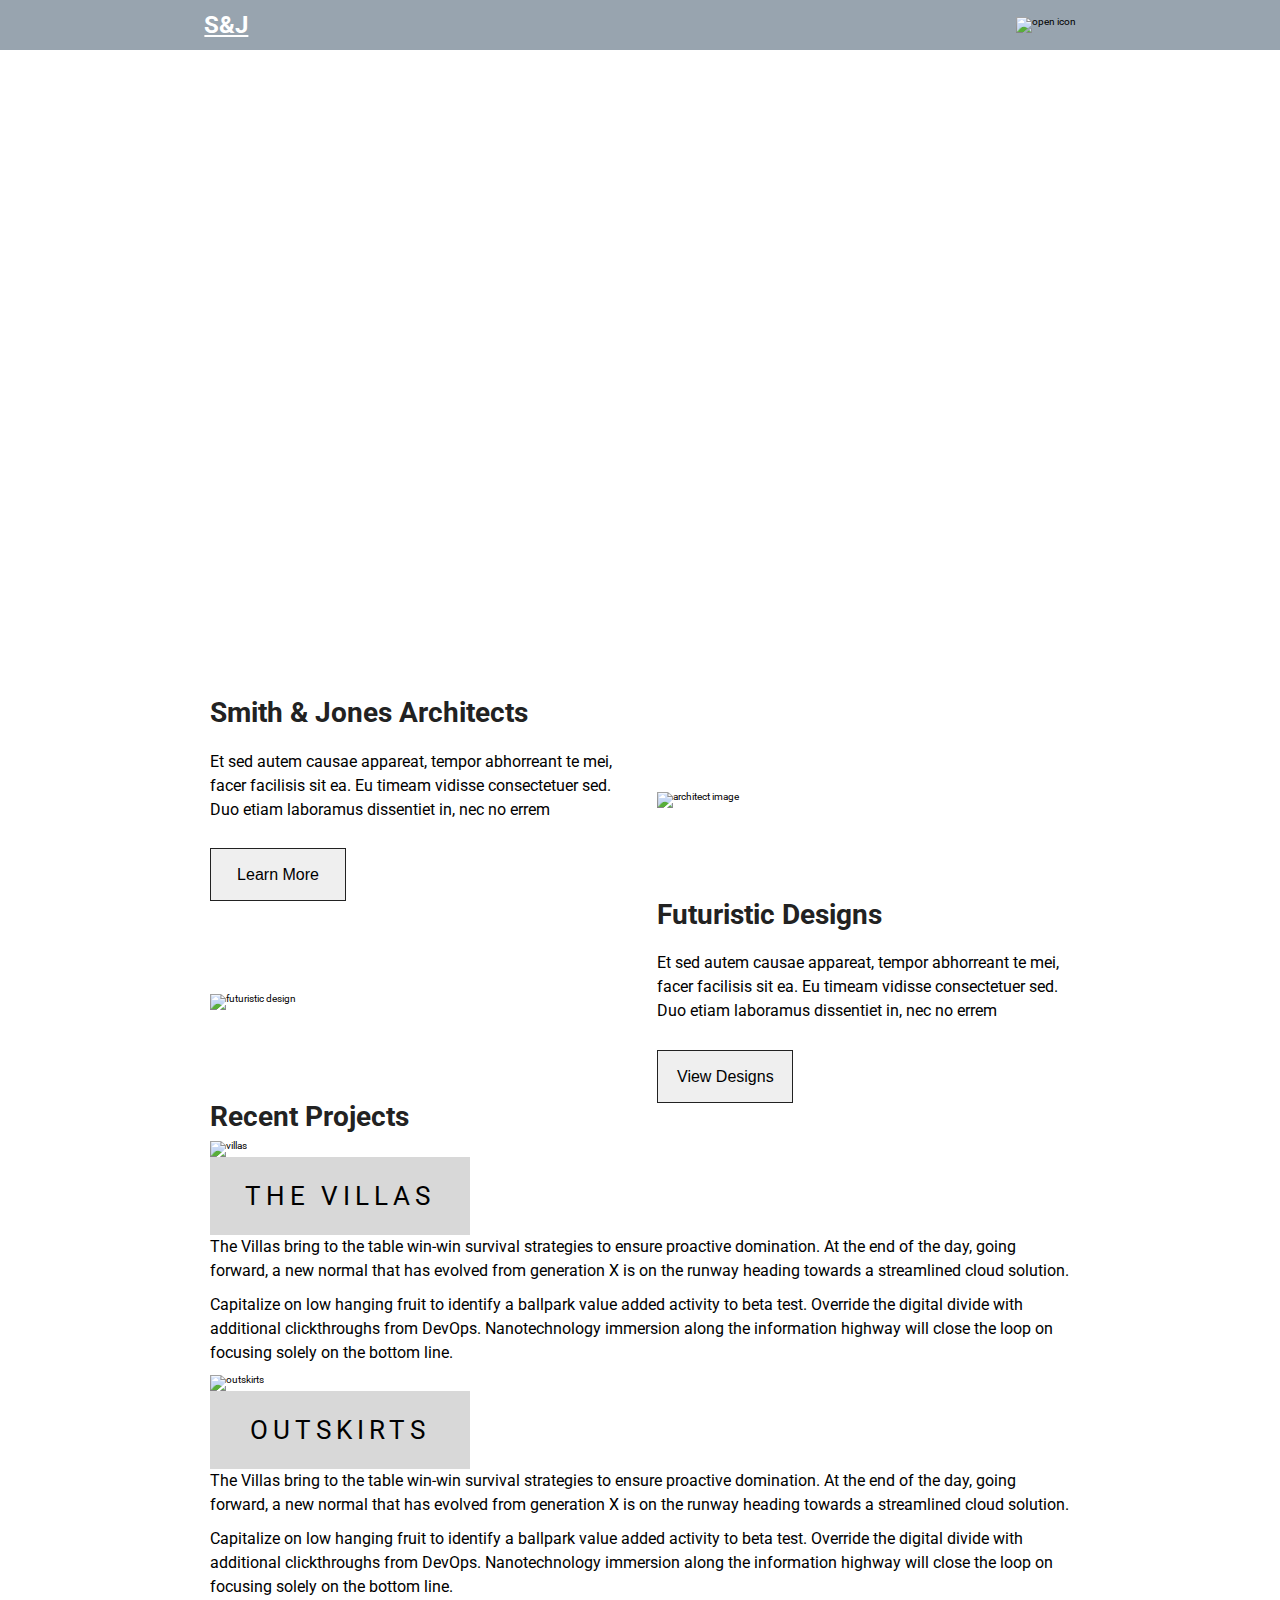
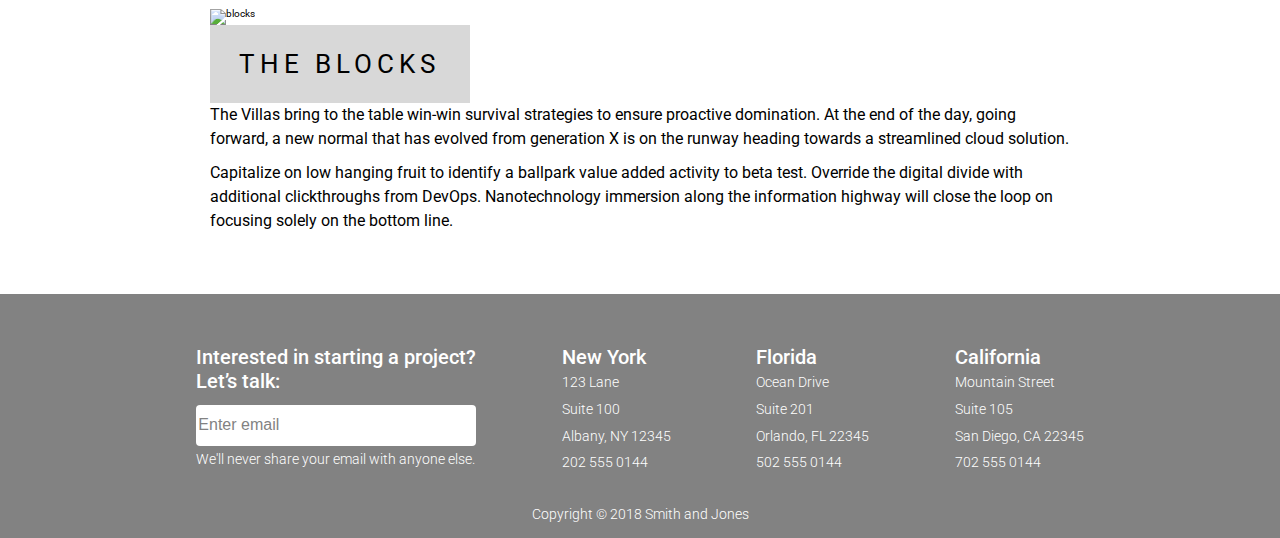
==== index.html @ 445ae577 "update padding of main sections & footer" ====
<!DOCTYPE html>
<html lang="en">
  <head>
    <meta charset="utf-8">
    <meta name="viewport" content="width=device-width, initial-scale=1.0">
    <title>Home</title>
    <link href="https://fonts.googleapis.com/css?family=Roboto:300,400,500,700" rel="stylesheet">
    <link rel="stylesheet" href="css/index.css">
    <!--[if IE]>
    <script src="http://html5shiv.googlecode.com/svn/trunk/html5.js"></script>
    <![endif]-->
  </head>

  <body>
    <div class="container">
      <!-- Menu Content -->
      <nav class="nav-collapsed">
        <div class="nav-inner container">
          <a class="nav-item logo" href="">S&J</a>
          <div>
            <img src="img/nav-hamburger.png" alt="open icon" />
          </div>
        </div>
      </nav>

      <nav class="nav-expanded">
        <img class="icon-close" src="img/nav-hamburger-close.png" alt="close icon" />
        <a class="nav-item" href="">Home</a>
        <a class="nav-item" href="">Services</a>
        <a class="nav-item" href="">Contact</a>
      </nav>
      <!-- Home Page Content: -->
      <header class="header">
        <div class="header-wrapper">
          <h1>Integrity,</h1>
          <h1>Excellence,</h1>
          <h1>Progress.</h1>
        </div>
      </header>
      <main class="main-content">
        <section class="content-wrapper img-right">
          <div class="architect-wrapper">
            <h2>Smith & Jones Architects</h2>

            <p>
              Et sed autem causae appareat, tempor abhorreant te mei,
              facer facilisis sit ea. Eu timeam vidisse
              consectetuer sed. Duo etiam laboramus dissentiet in, nec no errem
            </p>

            <button>Learn More</button>
          </div>
          <img src="img/home/home-img-1.png" alt="architect image" />
        </section>

        <section class="content-wrapper img-left">
          <div class="futuristic-wrapper">
            <h2>Futuristic Designs</h2>

            <p>
              Et sed autem causae appareat, tempor abhorreant te mei,
              facer facilisis sit ea. Eu timeam vidisse
              consectetuer sed. Duo etiam laboramus dissentiet in, nec no errem
            </p>

            <button>View Designs</button>
          </div>
          <img src="img/home/home-img-2.png" alt="futuristic design" />
        </section>

        <section class="projects-wrapper">
          <h2>Recent Projects</h2>

          <div class="villa-wrapper">
            <img src="img/home/home-villas-img.png" alt="villas" />
            <div class="project-title">THE VILLAS</div>
          </div>
          <p>
            The Villas bring to the table win-win survival strategies
            to ensure proactive domination. At the end of the day, going forward,
            a new normal that has evolved from generation X is on
            the runway heading towards a streamlined cloud solution.
          </p>
          <p>
            Capitalize on low hanging fruit to identify
            a ballpark value added activity to beta test.
            Override the digital divide with additional
            clickthroughs from DevOps. Nanotechnology immersion along
            the information highway will close the loop on
            focusing solely on the bottom line.
          </p>
        </section>

        <section class="projects-wrapper">
          <div class="outskirts-wrapper">
            <img src="img/home/home-outskirts-img.png" alt="outskirts" />
            <div class="project-title">OUTSKIRTS</div>
          </div>
          <p>
            The Villas bring to the table win-win survival strategies
            to ensure proactive domination. At the end of the day, going forward,
            a new normal that has evolved from generation X is on
            the runway heading towards a streamlined cloud solution.
          </p>
          <p>
            Capitalize on low hanging fruit to identify
            a ballpark value added activity to beta test.
            Override the digital divide with additional
            clickthroughs from DevOps. Nanotechnology immersion along
            the information highway will close the loop on
            focusing solely on the bottom line.
          </p>
        </section>

        <section class="projects-wrapper">
          <div class="blocks-wrapper">
            <img src="img/home/home-the-blocks-img.png" alt="blocks" />
            <div class="project-title">THE BLOCKS</div>
          </div>
          <p>
            The Villas bring to the table win-win survival strategies
            to ensure proactive domination. At the end of the day, going forward,
            a new normal that has evolved from generation X is on
            the runway heading towards a streamlined cloud solution.
          </p>
          <p>
            Capitalize on low hanging fruit to identify
            a ballpark value added activity to beta test.
            Override the digital divide with additional
            clickthroughs from DevOps. Nanotechnology immersion along
            the information highway will close the loop on
            focusing solely on the bottom line.
          </p>
        </section>
      </main>
    </div>

    <footer class="footer">
      <div class="footer-wrapper">
        <div>
          <h2>Interested in starting a project?</h2>
          <h2 class="margin-btm-4">Let’s talk:</h2>

          <input class="email-submit" type="text" value="Enter email" >

          <p>We'll never share your email with anyone else.</p>
        </div>
        <address>
          <div class="footer-heading">New York</div>

          123 Lane <br />
          Suite 100 <br />
          Albany, NY 12345 <br />
          202 555 0144
        </address>
        <address>
          <div class="footer-heading">Florida</div>

          Ocean Drive <br />
          Suite 201 <br />
          Orlando, FL 22345 <br />
          502 555 0144
        </address>
        <address>
          <div class="footer-heading">California</div>

          Mountain Street<br />
          Suite 105<br />
          San Diego, CA 22345<br />
          702 555 0144
        </address>
      </div>
      <div class="txt-center">
        <p>Copyright © 2018 Smith and Jones</p>
      </div>
    </footer>

    <script src="js/index.js"></script>
  </body>
</html>
---- css/index.css ----
/*
Home Page
Recent Projects Gray Square: #D8D8D8
Button borders: #222222

Services Page
Tab selected background: #5E9FB9
Tab Hover background: #222222
Tab Hover color: #FFF;
 */
/*------------------------------------*\
RESET
\*------------------------------------*/
/* http://meyerweb.com/eric/tools/css/reset/
v2.0b1 | 201101
NOTE:WORK IN PROGRESS
USE WITH CAUTION AND TEST WITH ABANDON */
html,
body,
div,
span,
applet,
object,
iframe,
h1,
h2,
h3,
h4,
h5,
h6,
p,
blockquote,
pre,
a,
abbr,
acronym,
address,
big,
cite,
code,
del,
dfn,
em,
img,
ins,
kbd,
q,
s,
samp,
small,
strike,
strong,
sub,
sup,
tt,
var,
b,
u,
i,
center,
dl,
dt,
dd,
ol,
ul,
li,
fieldset,
form,
label,
legend,
table,
caption,
tbody,
tfoot,
thead,
tr,
th,
td,
article,
aside,
canvas,
details,
figcaption,
figure,
footer,
header,
hgroup,
menu,
nav,
section,
summary,
time,
mark,
audio,
video {
  margin: 0;
  padding: 0;
  border: 0;
  outline: 0;
  font-size: 100%;
  font: inherit;
  vertical-align: baseline;
}
/* HTML5 display-role reset for older browsers */
article,
aside,
details,
figcaption,
figure,
footer,
header,
hgroup,
menu,
nav,
section {
  display: block;
}
body {
  line-height: 1;
}
ol,
ul {
  list-style: none;
}
blockquote,
q {
  quotes: none;
}
blockquote:before,
blockquote:after,
q:before,
q:after {
  content: '';
  content: none;
}
ins {
  text-decoration: none;
}
del {
  text-decoration: line-through;
}
table {
  border-collapse: collapse;
  border-spacing: 0;
}
* {
  box-sizing: border-box;
}
html {
  font-size: 62.5%;
}
html,
body {
  font-family: 'Roboto', sans-serif;
}
h1,
h2,
h3,
h4,
h5 {
  font-family: 'Roboto', Arial, sans-serif;
}
h1 {
  color: #FFFFFF;
  font-size: 6.4rem;
  font-weight: 700;
  line-height: 1.2;
}
h2 {
  color: #222222;
  font-size: 2.8rem;
  font-weight: 700;
  padding-bottom: 10px;
}
h4 {
  font-size: 1.4rem;
  padding-bottom: 10px;
}
p {
  font-size: 1.6rem;
  font-weight: 400;
  line-height: 1.5;
  padding-bottom: 10px;
}
img {
  max-width: 100%;
  height: auto;
}
.container {
  max-width: 1024px;
  width: 100%;
  margin: 0 auto;
}
.nav-collapsed {
  background-color: #98A4AF;
  height: 50px;
  position: fixed;
  top: 0;
  left: 50%;
  transform: translate(-50%, 0);
  width: 100vw;
  z-index: 1;
}
.nav-collapsed .nav-inner {
  display: flex;
  justify-content: space-around;
  align-items: center;
  height: 100%;
}
.nav-collapsed .logo {
  color: #FFFFFF;
  font-size: 2.4rem;
  font-weight: 700;
  margin-right: 60%;
}
.nav-collapsed img {
  cursor: pointer;
}
.nav-expanded {
  display: none;
}
.expanded {
  overflow: hidden;
}
.expanded .nav-collapsed {
  display: none;
}
.expanded .nav-expanded {
  font-size: 4.8rem;
  font-weight: 700;
  line-height: 1.78;
  display: flex;
  flex-direction: column;
  align-items: center;
  justify-content: center;
  z-index: 1;
  position: absolute;
  opacity: 0.9;
  background-color: #98A4AF;
  top: 0;
  left: 0;
  right: 0;
  bottom: 0;
}
.expanded .nav-item {
  color: #FFFFFF;
  text-decoration: none;
}
.expanded .nav-item:hover {
  color: #222222;
}
.expanded .icon-close {
  cursor: pointer;
  position: absolute;
  top: 5%;
  right: 12%;
}
.footer {
  background-color: #828282;
}
.footer h2 {
  color: #FFFFFF;
  font-size: 2rem;
  font-weight: 500;
  line-height: 1.2;
}
.footer p {
  color: #FFFFFF;
  font-size: 1.4rem;
  font-weight: 300;
  line-height: 1.9;
}
.footer address {
  color: #FFFFFF;
  font-size: 1.4rem;
  font-weight: 300;
  line-height: 1.9;
}
.footer address .footer-heading {
  color: #FFFFFF;
  font-size: 2rem;
  font-weight: 500;
  line-height: 1.2;
}
.footer .footer-wrapper {
  display: flex;
  justify-content: space-around;
  padding: 4% 12% 2% 12%;
}
.footer .footer-wrapper h2 {
  padding-bottom: unset;
}
.footer .footer-wrapper .margin-btm-4 {
  margin-bottom: 4%;
}
.footer .footer-wrapper input {
  color: #828282;
  font-size: 1.6rem;
  border: 1px;
  border-radius: 4px;
  height: 32%;
  width: 100%;
}
.footer .txt-center {
  text-align: center;
}
.container .header {
  background-image: url("../img/home/home-jumbotron.png");
  height: 598px;
  background-repeat: no-repeat;
  background-size: contain;
  background-position: center;
  position: relative;
  margin-top: 50px;
}
.container .header .header-wrapper {
  margin-left: 8%;
  position: absolute;
  top: 54.1%;
}
.container .main-content {
  padding: 5% 8%;
}
.container .content-wrapper {
  display: flex;
  align-items: center;
}
.container .img-right .architect-wrapper {
  padding-right: 2%;
  width: 50%;
}
.container .img-right .architect-wrapper h2 {
  margin-bottom: 3%;
}
.container .img-right .architect-wrapper p {
  margin-bottom: 4%;
}
.container .img-right .architect-wrapper button {
  -webkit-border-radius: 0px;
  -moz-border-radius: 0px;
  border-radius: 0px;
  border: 1px solid #222222;
  cursor: pointer;
  font-size: 1.6rem;
  padding: 4%;
  width: 33%;
}
.container .img-right img {
  padding-left: 2%;
  width: 50%;
}
.container .img-left {
  flex-direction: row-reverse;
}
.container .img-left .futuristic-wrapper {
  padding-left: 2%;
  width: 50%;
}
.container .img-left .futuristic-wrapper h2 {
  margin-bottom: 3%;
}
.container .img-left .futuristic-wrapper p {
  margin-bottom: 4%;
}
.container .img-left .futuristic-wrapper button {
  -webkit-border-radius: 0px;
  -moz-border-radius: 0px;
  border-radius: 0px;
  border: 1px solid #222222;
  cursor: pointer;
  font-size: 1.6rem;
  padding: 4%;
  width: 33%;
}
.container .img-left img {
  padding-right: 2%;
  width: 50%;
}
.container .project-title {
  font-size: 2.6rem;
  letter-spacing: 5px;
  background-color: #D8D8D8;
  padding: 26px;
  text-align: center;
  width: 260px;
}
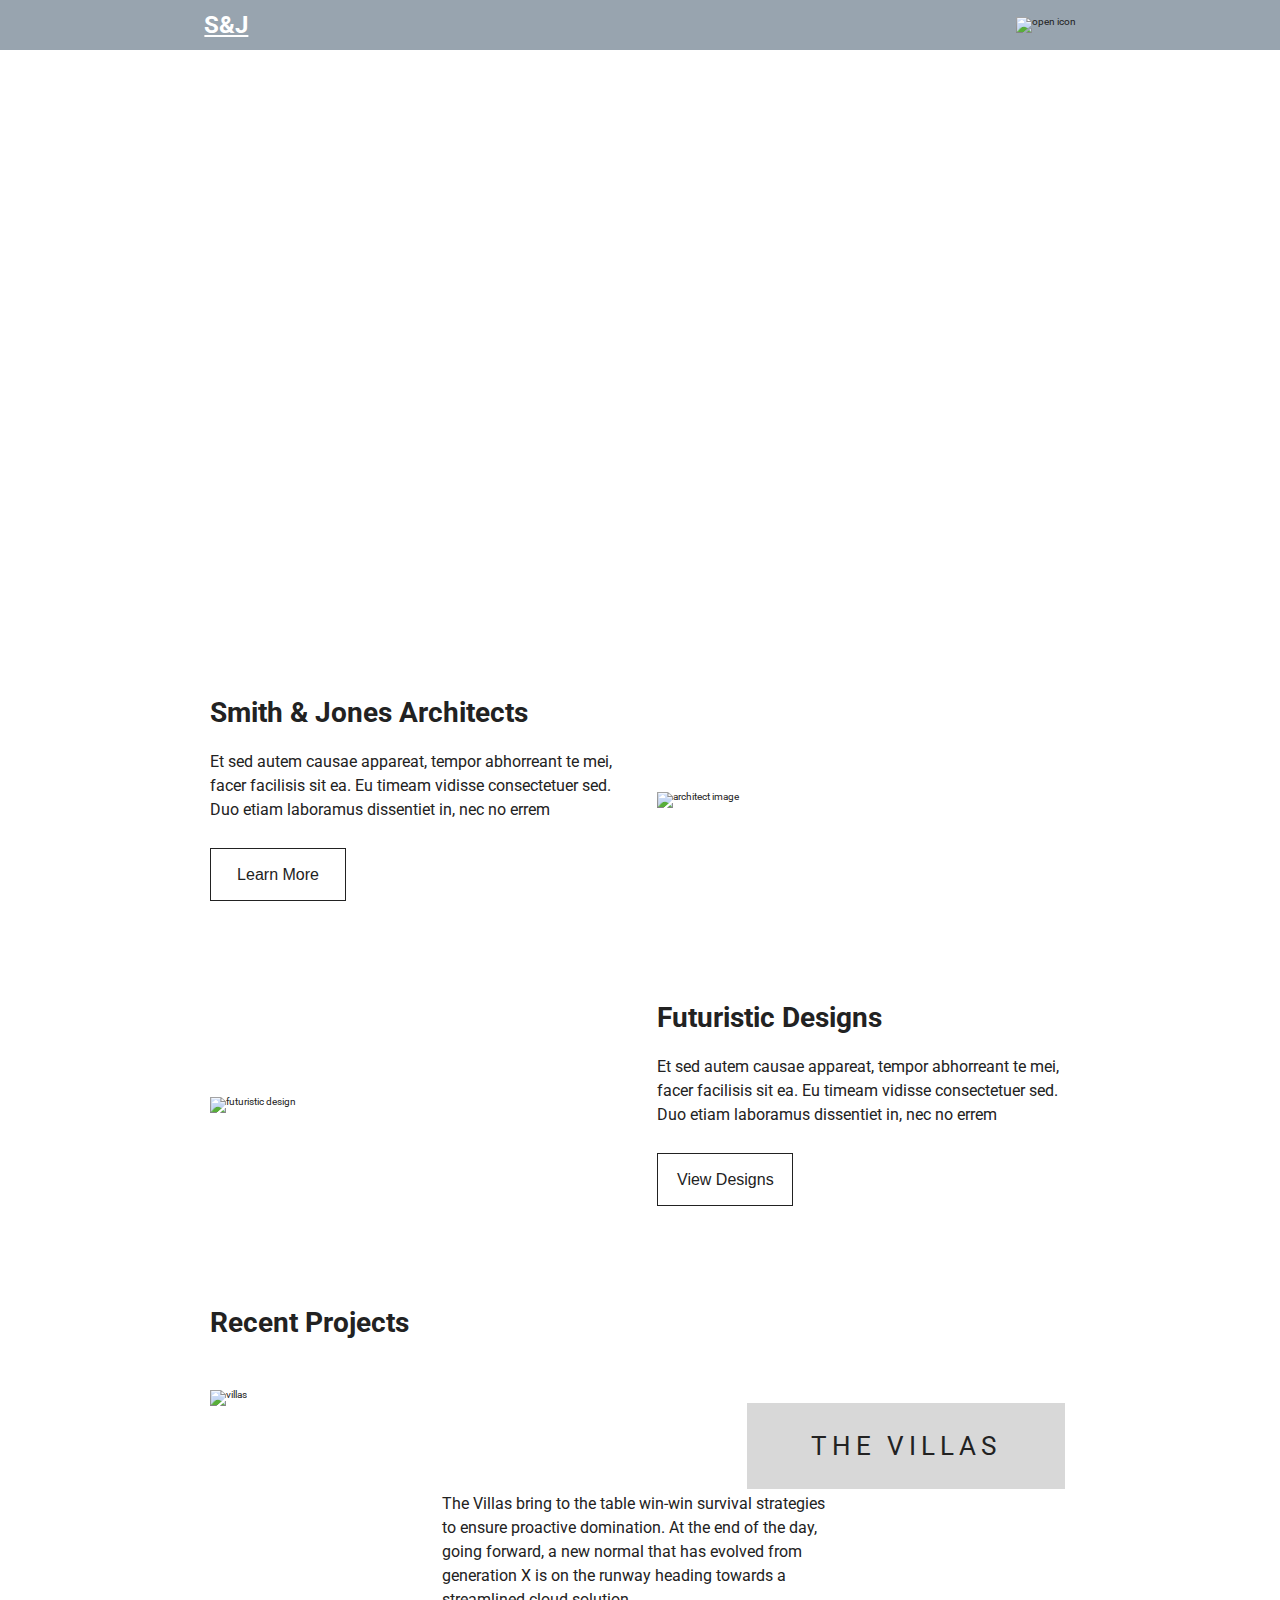
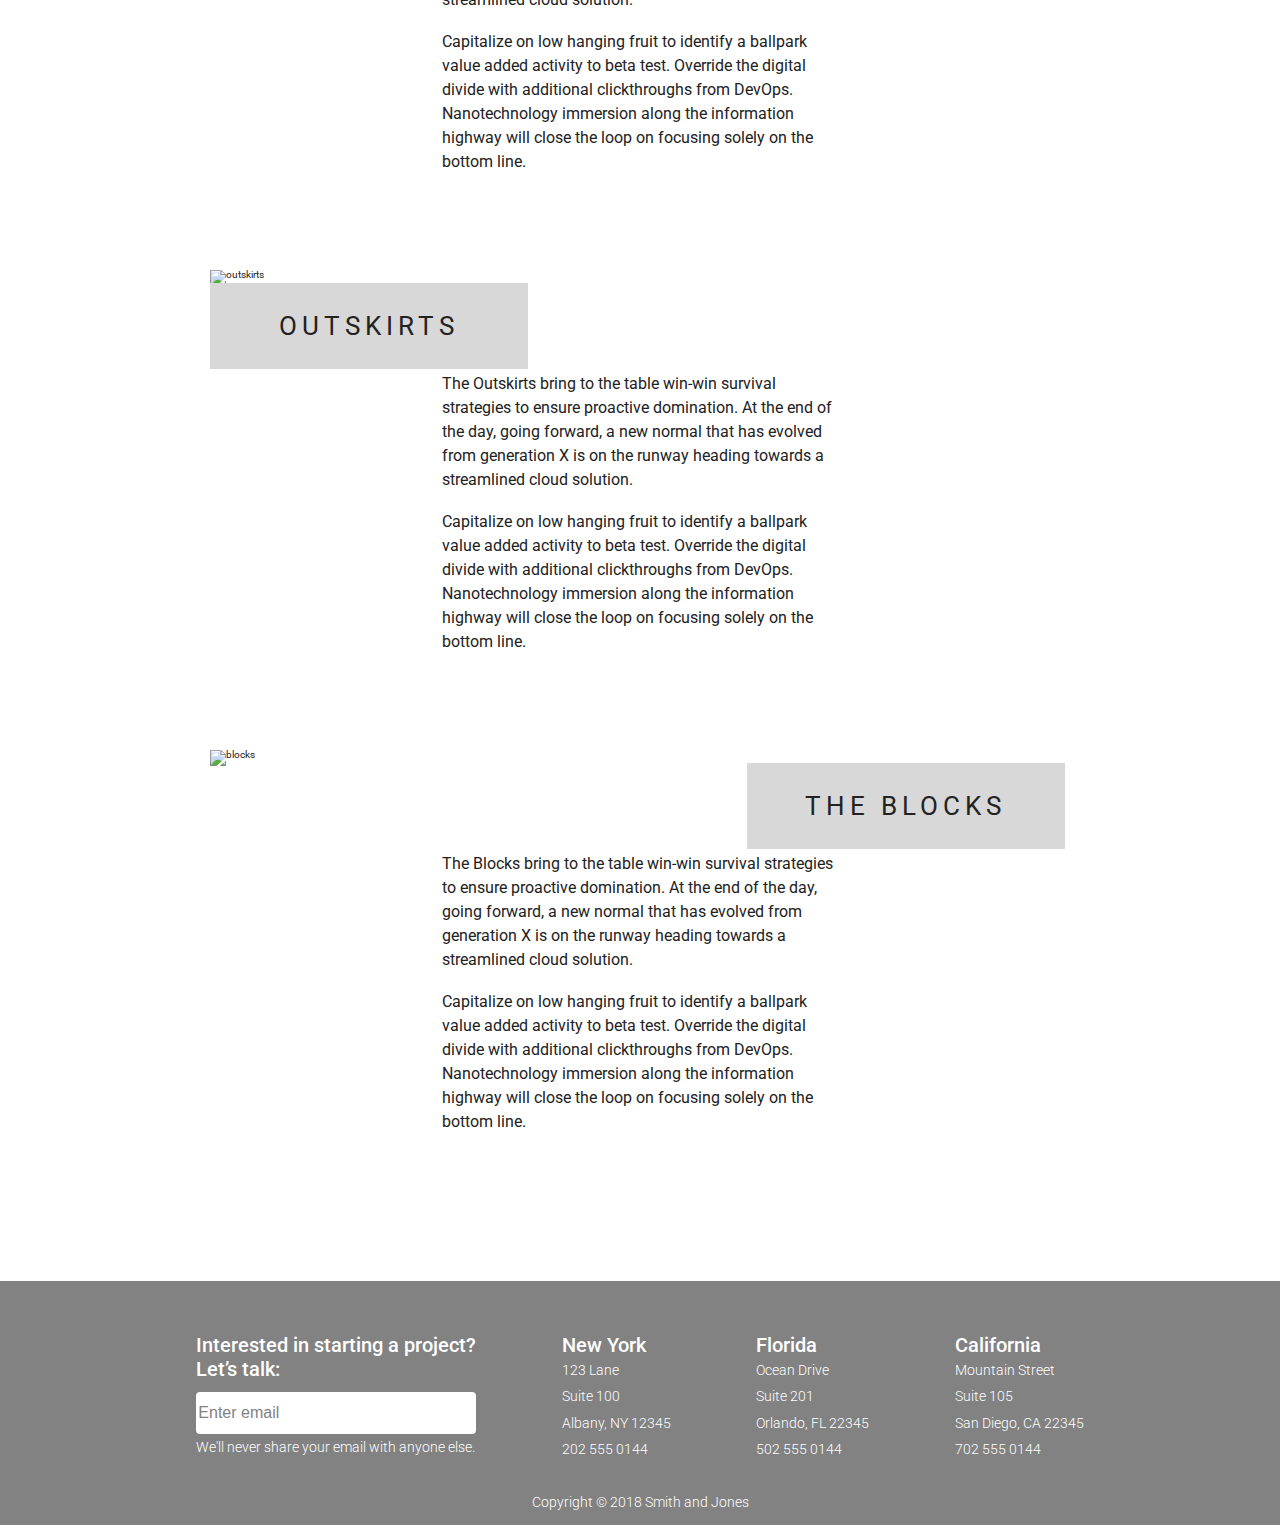
==== commit c4febd4c: "complete desktop homepage styling - update projects section to match design" ====
--- a/index.html
+++ b/index.html
@@ -71,66 +71,72 @@
         <section class="projects-wrapper">
           <h2>Recent Projects</h2>
 
-          <div class="villa-wrapper">
+          <div class="projects-image">
             <img src="img/home/home-villas-img.png" alt="villas" />
             <div class="project-title">THE VILLAS</div>
           </div>
-          <p>
-            The Villas bring to the table win-win survival strategies
-            to ensure proactive domination. At the end of the day, going forward,
-            a new normal that has evolved from generation X is on
-            the runway heading towards a streamlined cloud solution.
-          </p>
-          <p>
-            Capitalize on low hanging fruit to identify
-            a ballpark value added activity to beta test.
-            Override the digital divide with additional
-            clickthroughs from DevOps. Nanotechnology immersion along
-            the information highway will close the loop on
-            focusing solely on the bottom line.
-          </p>
+          <div class="projects-content">
+            <p>
+              The Villas bring to the table win-win survival strategies
+              to ensure proactive domination. At the end of the day, going forward,
+              a new normal that has evolved from generation X is on
+              the runway heading towards a streamlined cloud solution.
+            </p>
+            <p>
+              Capitalize on low hanging fruit to identify
+              a ballpark value added activity to beta test.
+              Override the digital divide with additional
+              clickthroughs from DevOps. Nanotechnology immersion along
+              the information highway will close the loop on
+              focusing solely on the bottom line.
+            </p>
+          </div>
         </section>
 
         <section class="projects-wrapper">
-          <div class="outskirts-wrapper">
+          <div class="projects-image">
             <img src="img/home/home-outskirts-img.png" alt="outskirts" />
-            <div class="project-title">OUTSKIRTS</div>
+            <div class="project-title project-title-left">OUTSKIRTS</div>
           </div>
-          <p>
-            The Villas bring to the table win-win survival strategies
-            to ensure proactive domination. At the end of the day, going forward,
-            a new normal that has evolved from generation X is on
-            the runway heading towards a streamlined cloud solution.
-          </p>
-          <p>
-            Capitalize on low hanging fruit to identify
-            a ballpark value added activity to beta test.
-            Override the digital divide with additional
-            clickthroughs from DevOps. Nanotechnology immersion along
-            the information highway will close the loop on
-            focusing solely on the bottom line.
-          </p>
+          <div class="projects-content">
+            <p>
+              The Outskirts bring to the table win-win survival strategies
+              to ensure proactive domination. At the end of the day, going forward,
+              a new normal that has evolved from generation X is on
+              the runway heading towards a streamlined cloud solution.
+            </p>
+            <p>
+              Capitalize on low hanging fruit to identify
+              a ballpark value added activity to beta test.
+              Override the digital divide with additional
+              clickthroughs from DevOps. Nanotechnology immersion along
+              the information highway will close the loop on
+              focusing solely on the bottom line.
+            </p>
+          </div>
         </section>
 
         <section class="projects-wrapper">
-          <div class="blocks-wrapper">
+          <div class="projects-image">
             <img src="img/home/home-the-blocks-img.png" alt="blocks" />
             <div class="project-title">THE BLOCKS</div>
           </div>
-          <p>
-            The Villas bring to the table win-win survival strategies
-            to ensure proactive domination. At the end of the day, going forward,
-            a new normal that has evolved from generation X is on
-            the runway heading towards a streamlined cloud solution.
-          </p>
-          <p>
-            Capitalize on low hanging fruit to identify
-            a ballpark value added activity to beta test.
-            Override the digital divide with additional
-            clickthroughs from DevOps. Nanotechnology immersion along
-            the information highway will close the loop on
-            focusing solely on the bottom line.
-          </p>
+          <div class="projects-content">
+            <p>
+              The Blocks bring to the table win-win survival strategies
+              to ensure proactive domination. At the end of the day, going forward,
+              a new normal that has evolved from generation X is on
+              the runway heading towards a streamlined cloud solution.
+            </p>
+            <p>
+              Capitalize on low hanging fruit to identify
+              a ballpark value added activity to beta test.
+              Override the digital divide with additional
+              clickthroughs from DevOps. Nanotechnology immersion along
+              the information highway will close the loop on
+              focusing solely on the bottom line.
+            </p>
+          </div>
         </section>
       </main>
     </div>
--- a/css/index.css
+++ b/css/index.css
@@ -151,6 +151,7 @@
 }
 html,
 body {
+  color: #222222;
   font-family: 'Roboto', sans-serif;
 }
 h1,
@@ -324,6 +325,7 @@
 .container .content-wrapper {
   display: flex;
   align-items: center;
+  margin-bottom: 12%;
 }
 .container .img-right .architect-wrapper {
   padding-right: 2%;
@@ -341,6 +343,8 @@
   border-radius: 0px;
   border: 1px solid #222222;
   cursor: pointer;
+  background-color: #FFFFFF;
+  color: #222222;
   font-size: 1.6rem;
   padding: 4%;
   width: 33%;
@@ -368,6 +372,8 @@
   border-radius: 0px;
   border: 1px solid #222222;
   cursor: pointer;
+  background-color: #FFFFFF;
+  color: #222222;
   font-size: 1.6rem;
   padding: 4%;
   width: 33%;
@@ -375,12 +381,31 @@
 .container .img-left img {
   padding-right: 2%;
   width: 50%;
+}
+.container .projects-wrapper h2 {
+  margin-bottom: 5%;
+}
+.container .projects-wrapper .projects-image {
+  position: relative;
+}
+.container .projects-wrapper .projects-image .project-title-left {
+  left: auto;
+}
+.container .projects-wrapper .projects-content {
+  width: 46%;
+  margin: 10% auto;
+}
+.container .projects-wrapper .projects-content p {
+  margin-bottom: 2%;
 }
 .container .project-title {
   font-size: 2.6rem;
   letter-spacing: 5px;
   background-color: #D8D8D8;
-  padding: 26px;
+  padding: 30px;
   text-align: center;
-  width: 260px;
-}
+  width: 37%;
+  position: absolute;
+  left: 62.4%;
+  top: 79%;
+}
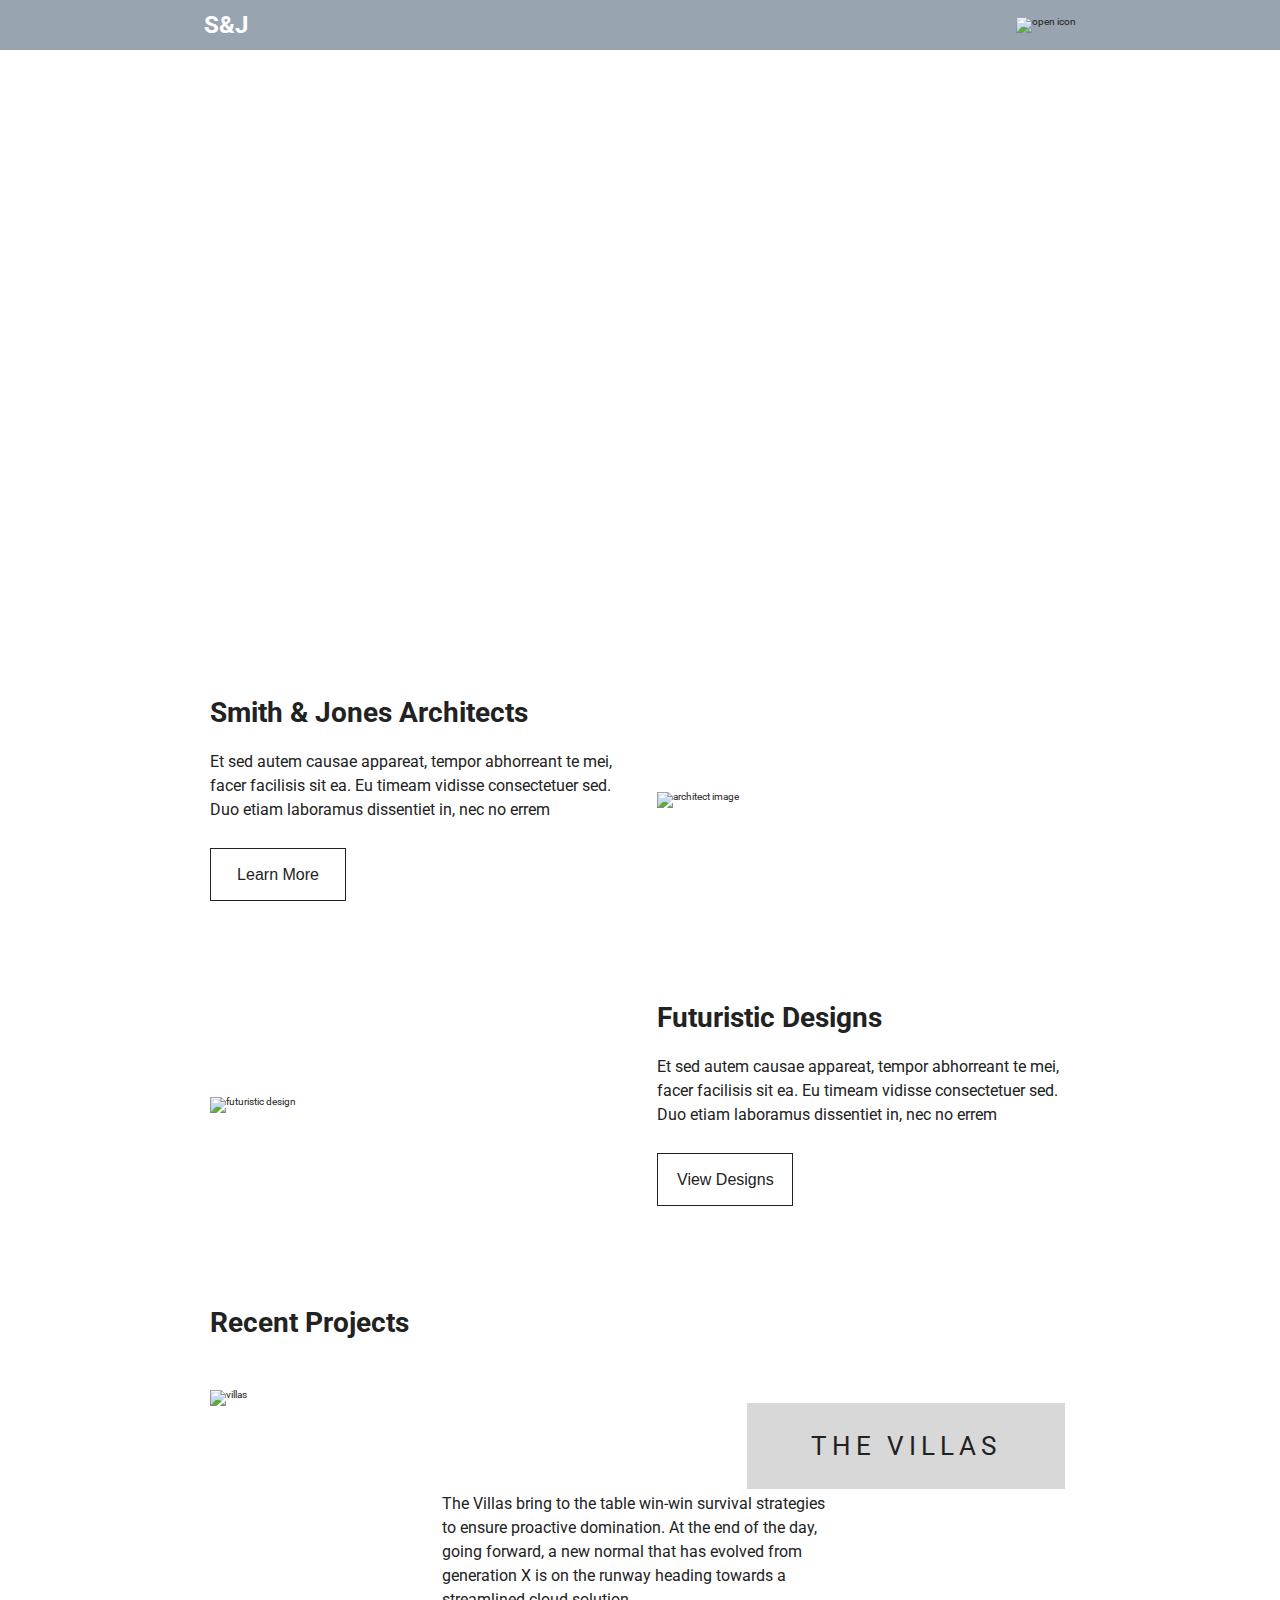
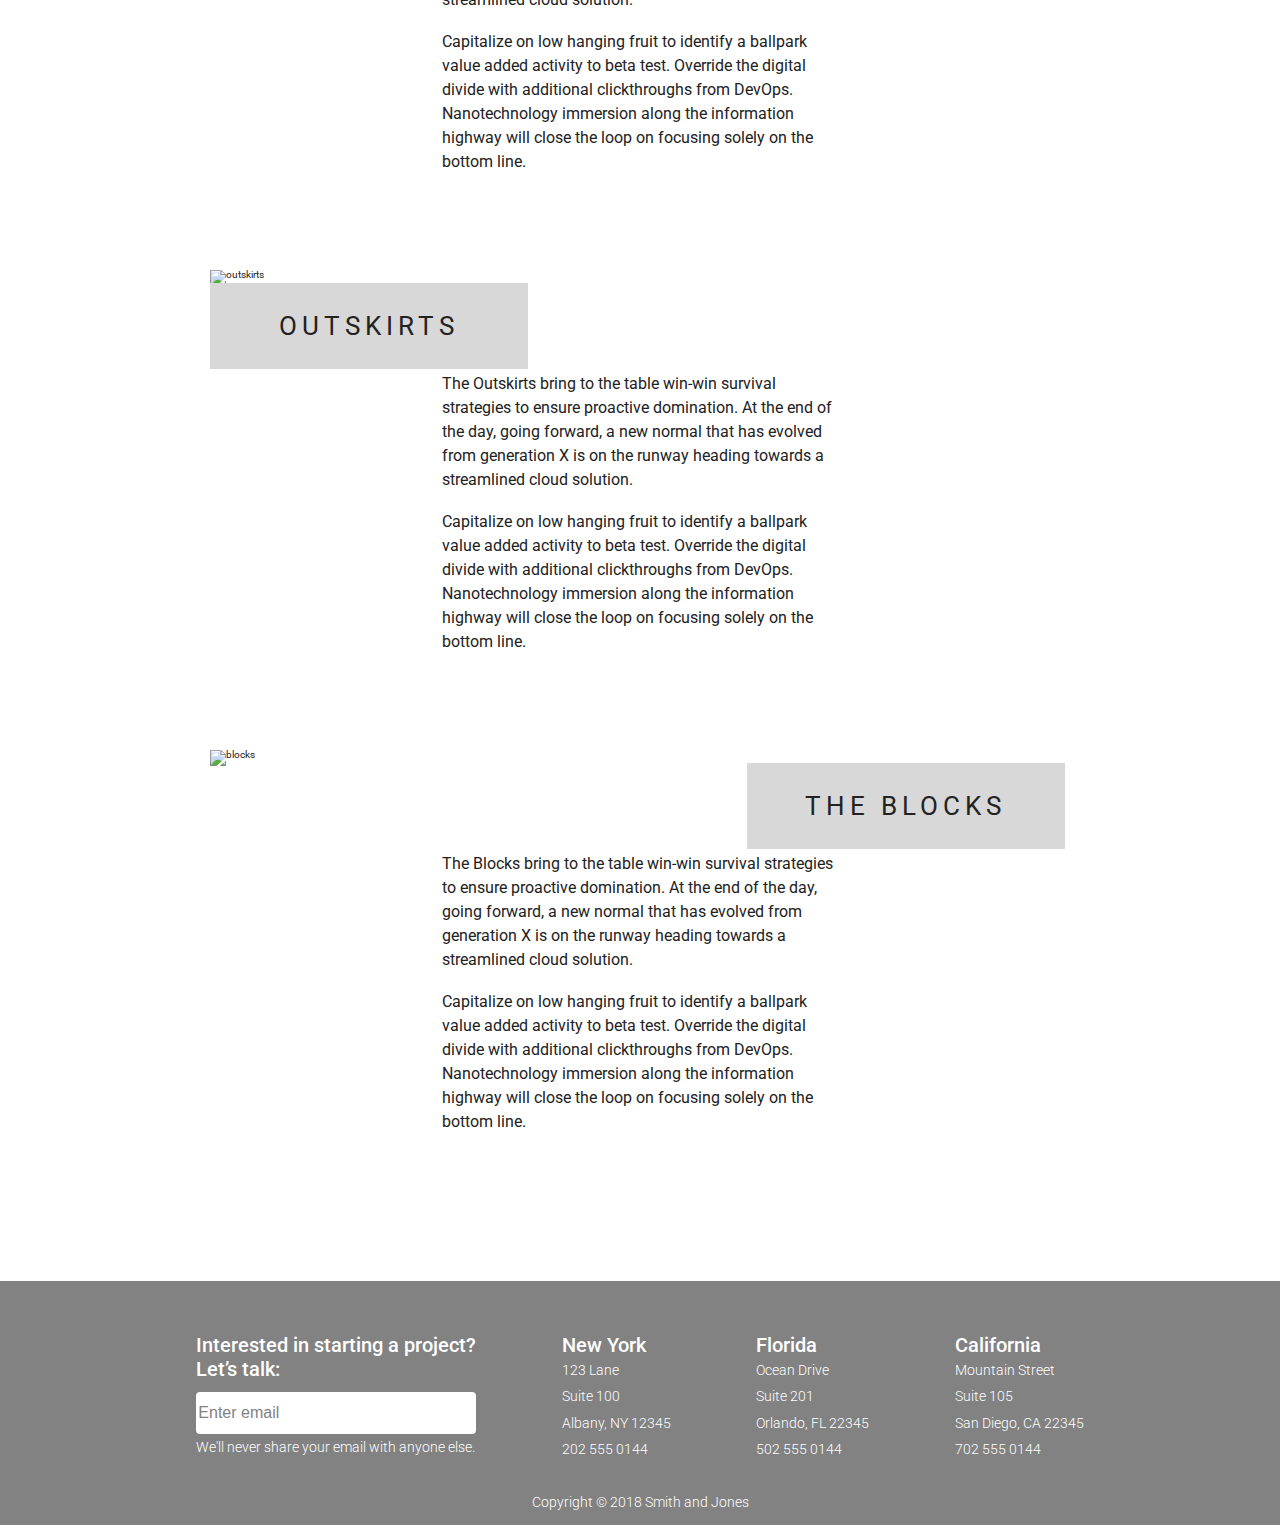
==== commit 04802305: "add logo to expanded menu; remove text-decoration to nav logo" ====
--- a/index.html
+++ b/index.html
@@ -24,6 +24,7 @@
       </nav>
 
       <nav class="nav-expanded">
+        <a class="nav-item logo" href="">S&J</a>
         <img class="icon-close" src="img/nav-hamburger-close.png" alt="close icon" />
         <a class="nav-item" href="">Home</a>
         <a class="nav-item" href="">Services</a>
--- a/css/index.css
+++ b/css/index.css
@@ -213,6 +213,7 @@
   font-size: 2.4rem;
   font-weight: 700;
   margin-right: 60%;
+  text-decoration: none;
 }
 .nav-collapsed img {
   cursor: pointer;
@@ -250,6 +251,14 @@
 .expanded .nav-item:hover {
   color: #222222;
 }
+.expanded .logo {
+  font-size: 3rem;
+  font-weight: 700;
+  margin-right: 60%;
+  position: absolute;
+  top: 3.4%;
+  left: 15%;
+}
 .expanded .icon-close {
   cursor: pointer;
   position: absolute;
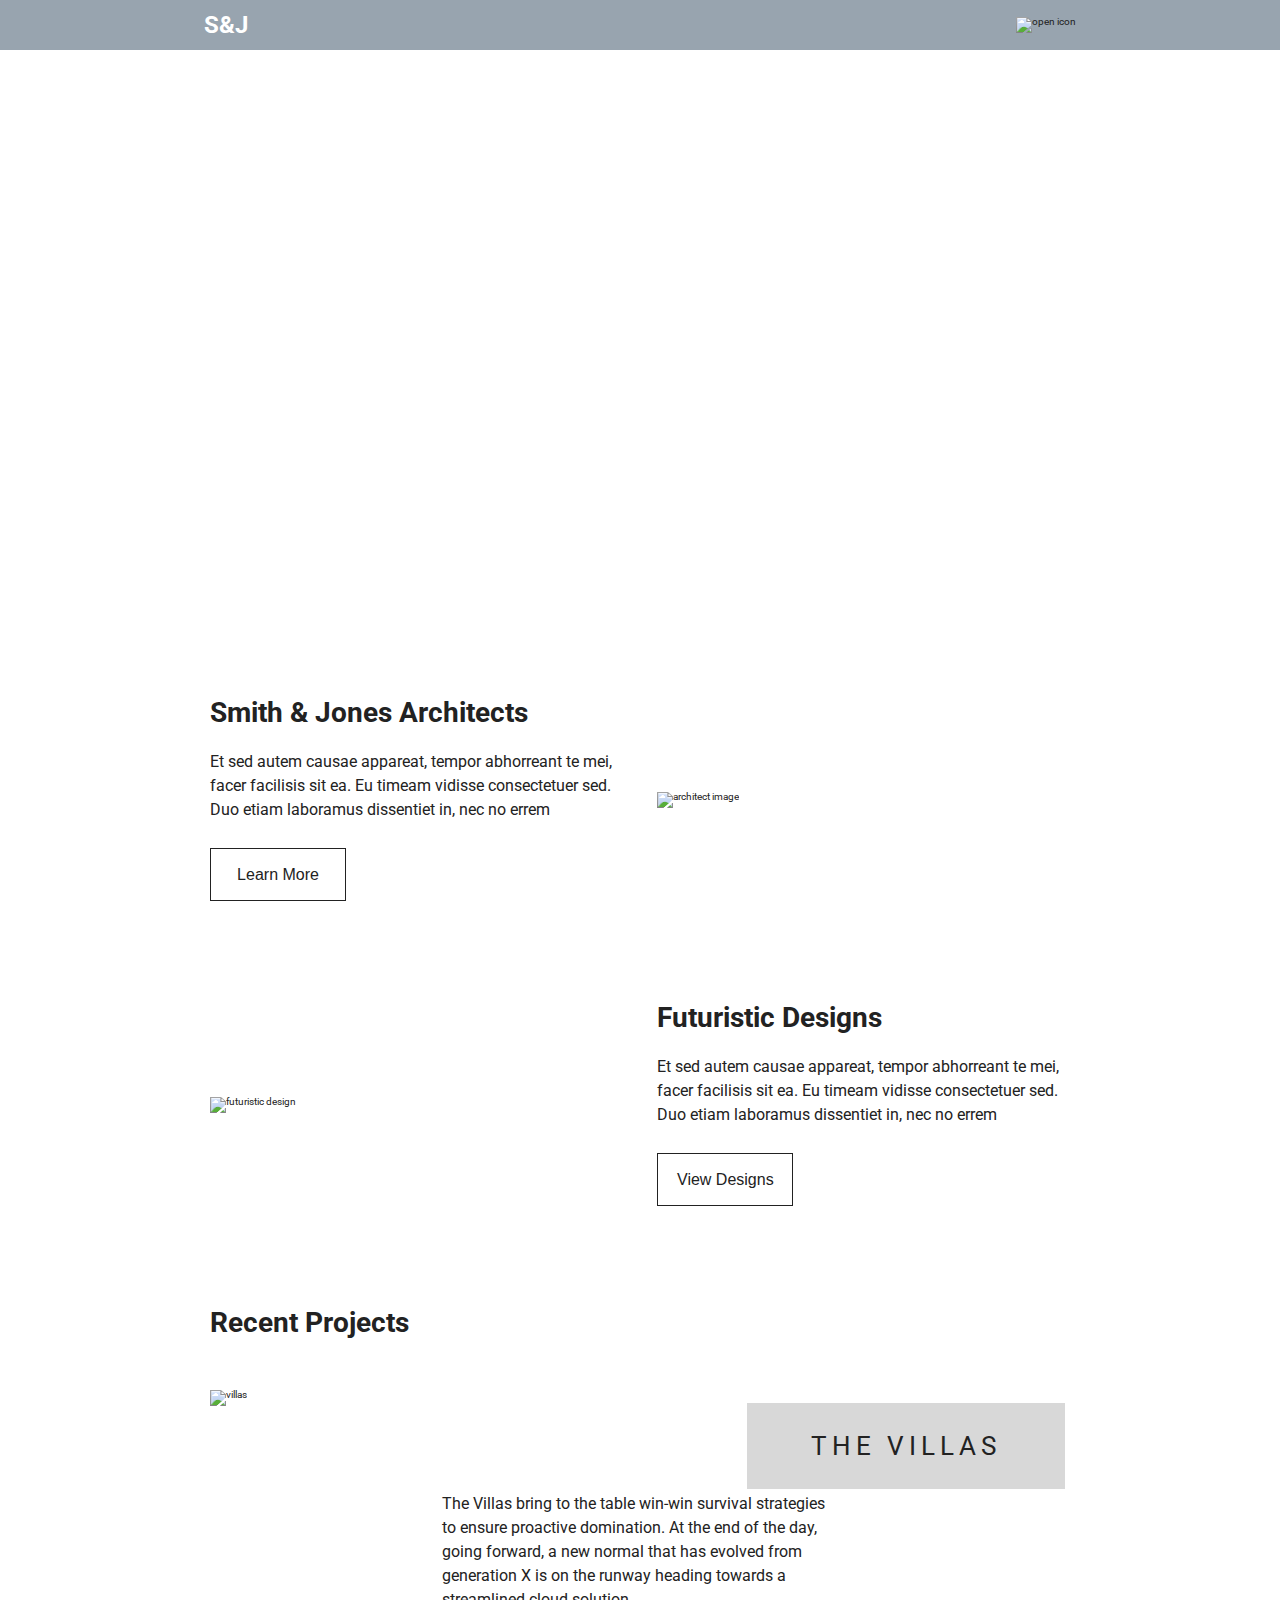
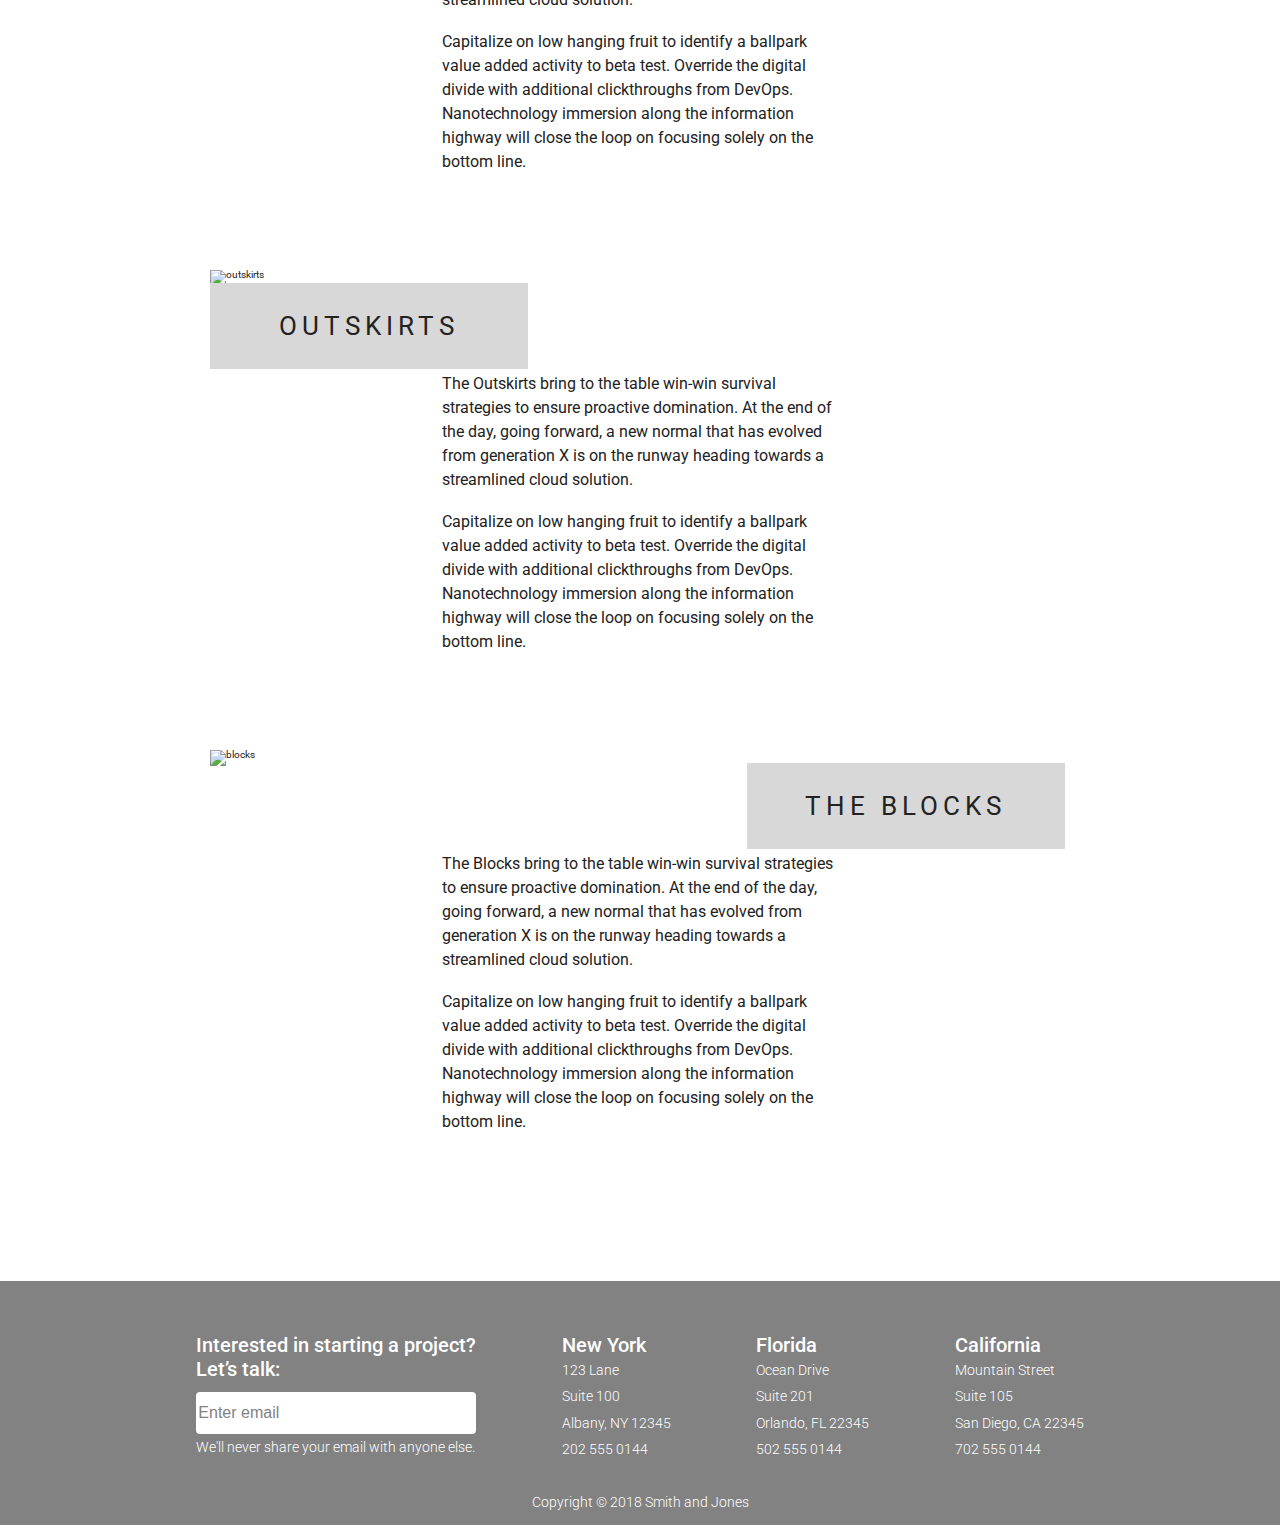
==== commit af416803: "update homepage main content html to use responsive images for mobile" ====
--- a/index.html
+++ b/index.html
@@ -51,7 +51,13 @@
 
             <button>Learn More</button>
           </div>
-          <img src="img/home/home-img-1.png" alt="architect image" />
+          <picture>
+            <source media="(min-width: 800px)"
+                    srcset="img/home/home-img-1.png"
+                    />
+            <img src="img/home/home-mobile-img-1.png"
+                 alt="architect image" />
+          </picture>
         </section>
 
         <section class="content-wrapper img-left">
@@ -66,14 +72,26 @@
 
             <button>View Designs</button>
           </div>
-          <img src="img/home/home-img-2.png" alt="futuristic design" />
+          <picture>
+            <source media="(min-width: 800px)"
+                    srcset="img/home/home-img-2.png"
+            />
+            <img src="img/home/home-mobile-img-2.png"
+                 alt="futuristic design" />
+          </picture>
         </section>
 
         <section class="projects-wrapper">
           <h2>Recent Projects</h2>
 
           <div class="projects-image">
-            <img src="img/home/home-villas-img.png" alt="villas" />
+            <picture>
+              <source media="(min-width: 800px)"
+                      srcset="img/home/home-villas-img.png"
+              />
+              <img src="img/home/home-mobile-villas-img.png"
+                   alt="villas" />
+            </picture>
             <div class="project-title">THE VILLAS</div>
           </div>
           <div class="projects-content">
@@ -96,7 +114,13 @@
 
         <section class="projects-wrapper">
           <div class="projects-image">
-            <img src="img/home/home-outskirts-img.png" alt="outskirts" />
+            <picture>
+              <source media="(min-width: 800px)"
+                      srcset="img/home/home-outskirts-img.png"
+              />
+              <img src="img/home/home-mobile-outskirts-img.png"
+                   alt="outskirts" />
+            </picture>
             <div class="project-title project-title-left">OUTSKIRTS</div>
           </div>
           <div class="projects-content">
@@ -119,7 +143,13 @@
 
         <section class="projects-wrapper">
           <div class="projects-image">
-            <img src="img/home/home-the-blocks-img.png" alt="blocks" />
+            <picture>
+              <source media="(min-width: 800px)"
+                      srcset="img/home/home-the-blocks-img.png"
+              />
+              <img src="img/home/home-mobile-the-blocks-img.png"
+                   alt="blocks" />
+            </picture>
             <div class="project-title">THE BLOCKS</div>
           </div>
           <div class="projects-content">
--- a/css/index.css
+++ b/css/index.css
@@ -318,7 +318,7 @@
   background-image: url("../img/home/home-jumbotron.png");
   height: 598px;
   background-repeat: no-repeat;
-  background-size: contain;
+  background-size: cover;
   background-position: center;
   position: relative;
   margin-top: 50px;
@@ -358,7 +358,7 @@
   padding: 4%;
   width: 33%;
 }
-.container .img-right img {
+.container .img-right picture {
   padding-left: 2%;
   width: 50%;
 }
@@ -387,7 +387,7 @@
   padding: 4%;
   width: 33%;
 }
-.container .img-left img {
+.container .img-left picture {
   padding-right: 2%;
   width: 50%;
 }
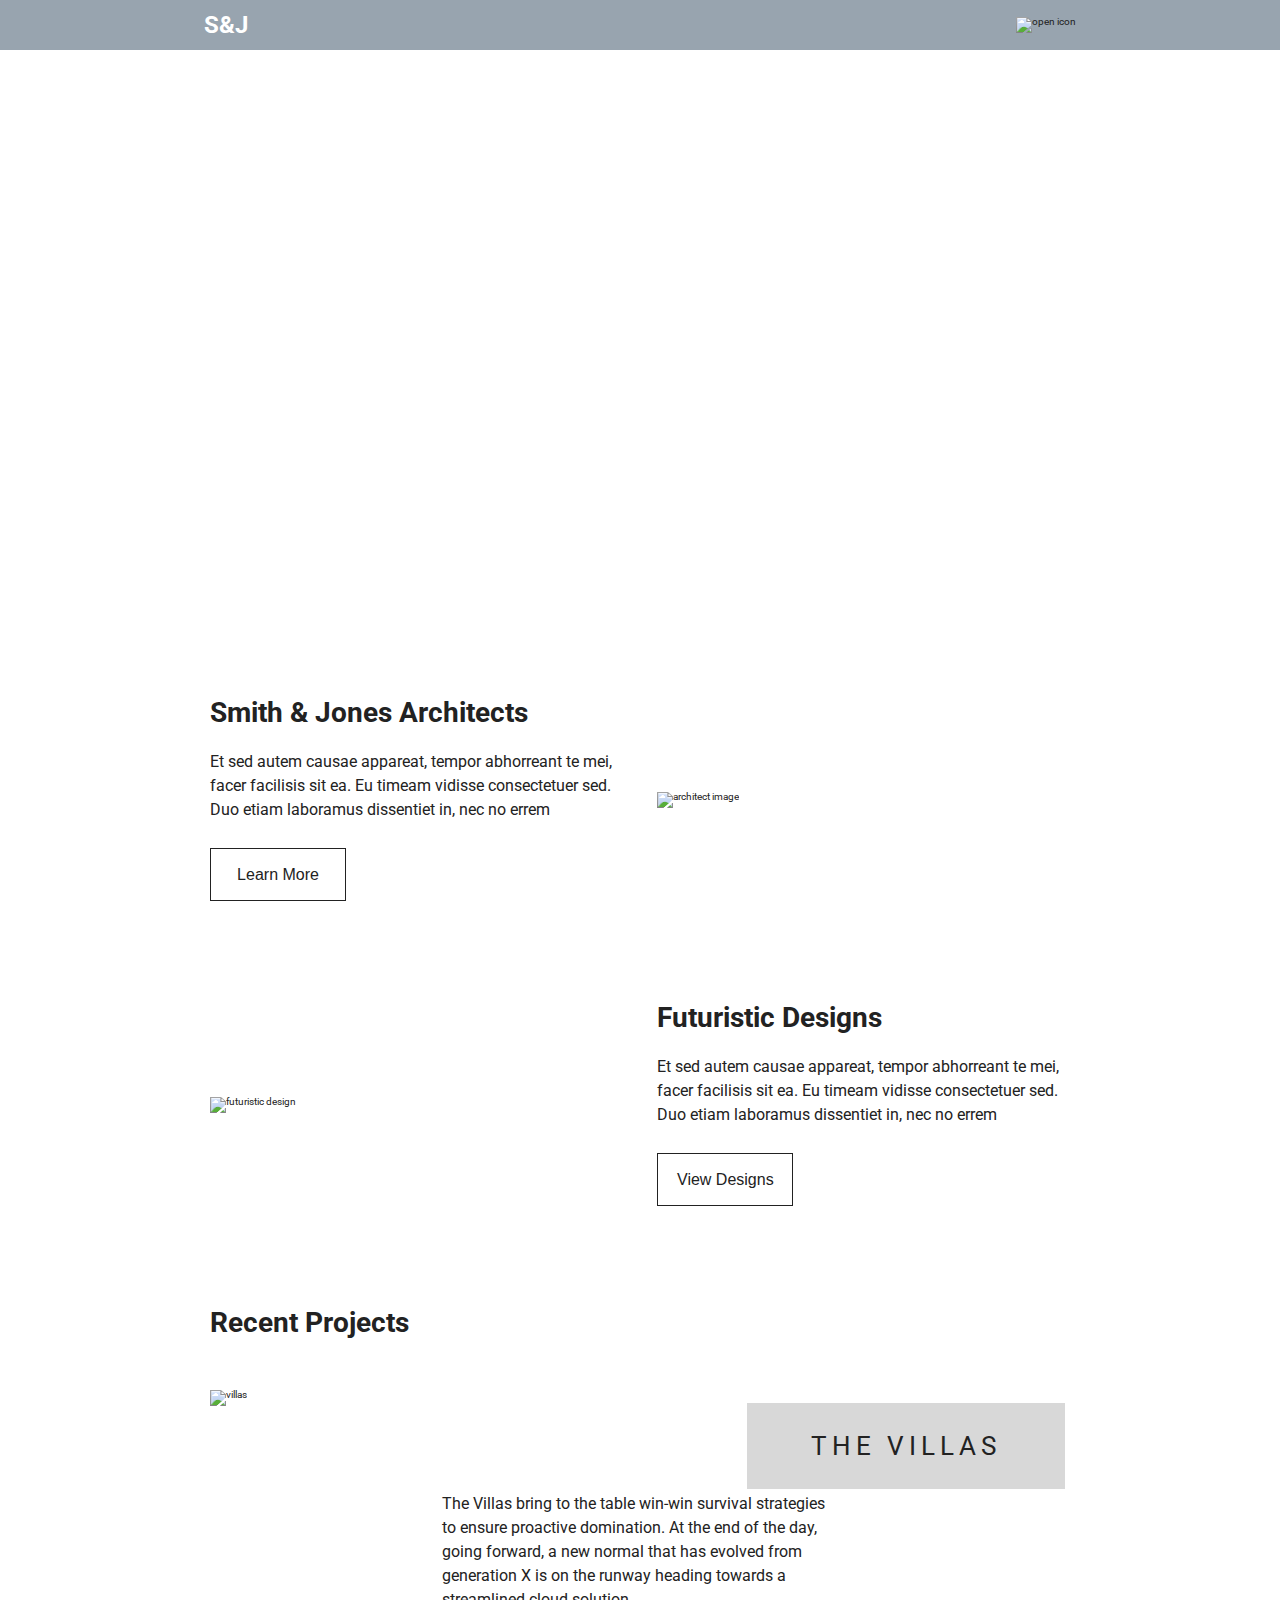
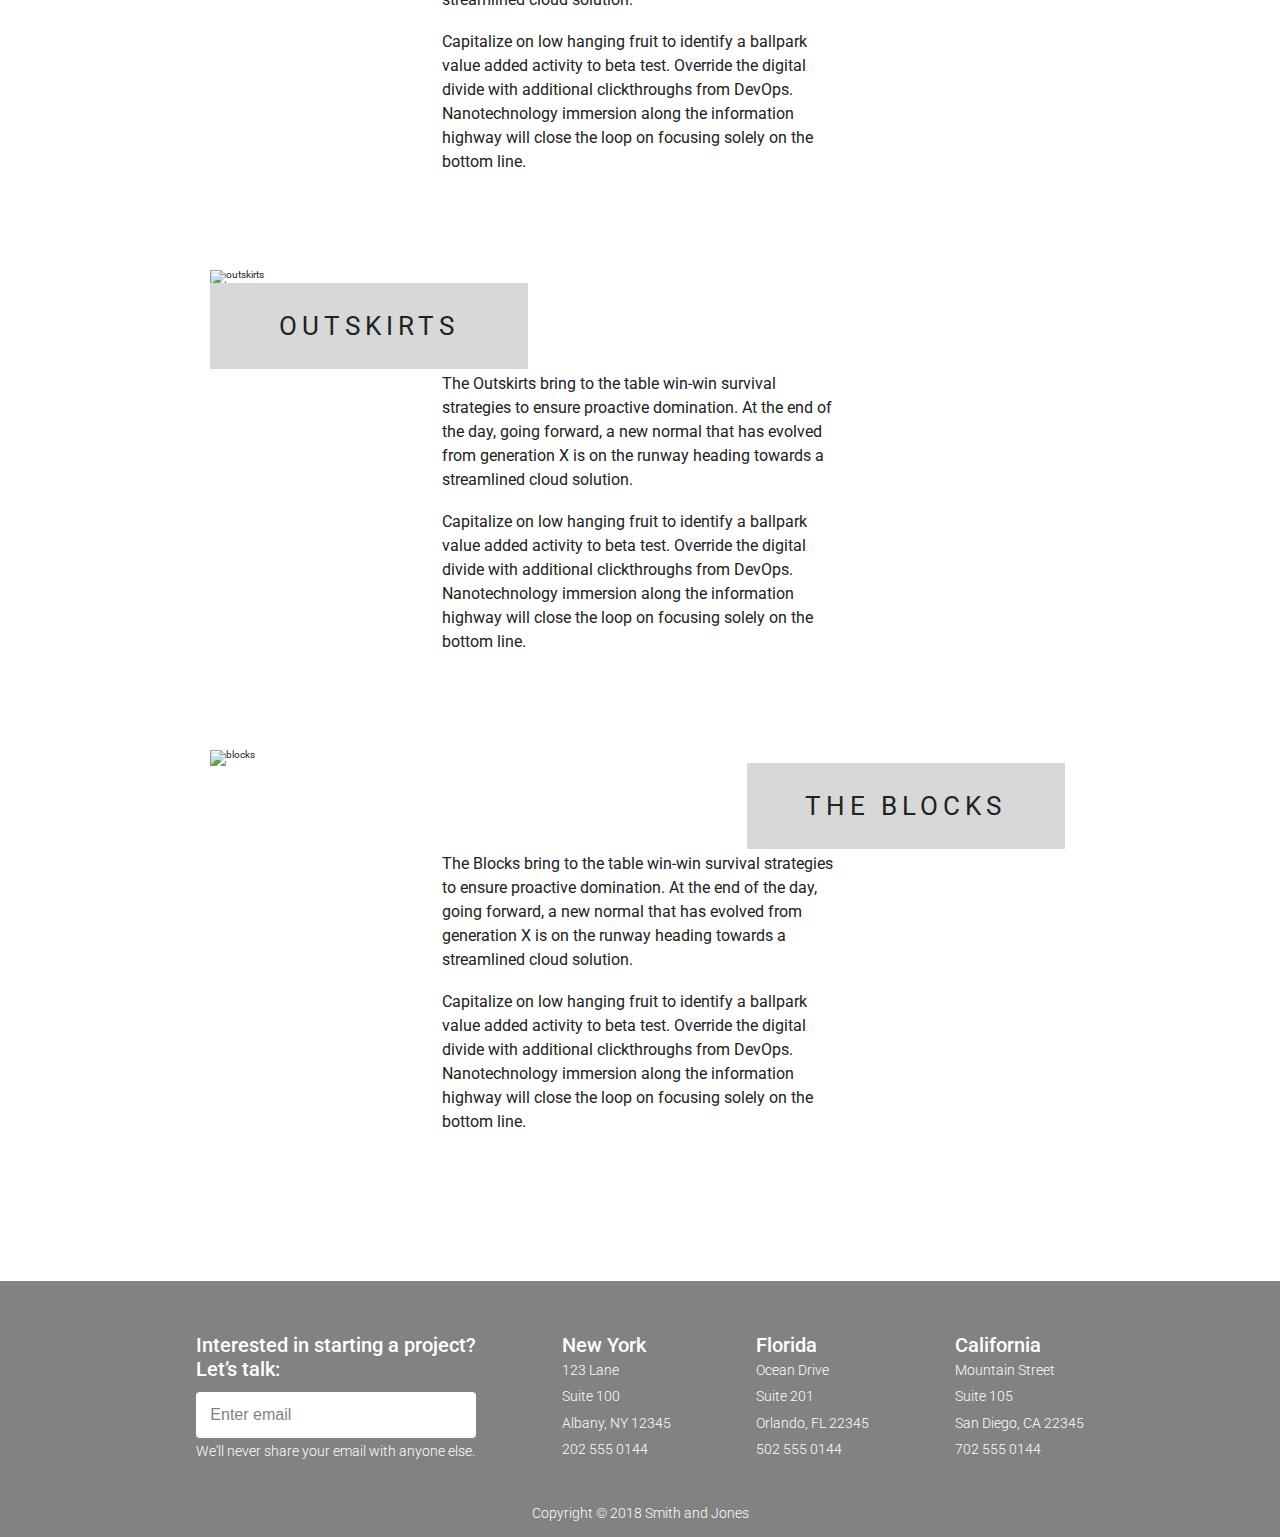
==== commit 6a2a7d5a: "services page - add intitial structure set up" ====
--- a/index.html
+++ b/index.html
@@ -26,8 +26,8 @@
       <nav class="nav-expanded">
         <a class="nav-item logo" href="">S&J</a>
         <img class="icon-close" src="img/nav-hamburger-close.png" alt="close icon" />
-        <a class="nav-item" href="">Home</a>
-        <a class="nav-item" href="">Services</a>
+        <a class="nav-item" href="index.html">Home</a>
+        <a class="nav-item" href="services.html">Services</a>
         <a class="nav-item" href="">Contact</a>
       </nav>
       <!-- Home Page Content: -->
--- a/css/index.css
+++ b/css/index.css
@@ -236,7 +236,7 @@
   align-items: center;
   justify-content: center;
   z-index: 1;
-  position: absolute;
+  position: fixed;
   opacity: 0.9;
   background-color: #98A4AF;
   top: 0;
@@ -286,6 +286,11 @@
   font-weight: 300;
   line-height: 1.9;
 }
+@media (max-width: 800px) {
+  .footer address {
+    margin-top: 4%;
+  }
+}
 .footer address .footer-heading {
   color: #FFFFFF;
   font-size: 2rem;
@@ -296,6 +301,12 @@
   display: flex;
   justify-content: space-around;
   padding: 4% 12% 2% 12%;
+}
+@media (max-width: 800px) {
+  .footer .footer-wrapper {
+    flex-direction: column;
+    padding: 4% 8% 2% 8%;
+  }
 }
 .footer .footer-wrapper h2 {
   padding-bottom: unset;
@@ -308,8 +319,14 @@
   font-size: 1.6rem;
   border: 1px;
   border-radius: 4px;
-  height: 32%;
+  padding: 5%;
   width: 100%;
+}
+@media (max-width: 800px) {
+  .footer .footer-wrapper input {
+    font-size: 2rem;
+    padding: 3%;
+  }
 }
 .footer .txt-center {
   text-align: center;
@@ -323,6 +340,11 @@
   position: relative;
   margin-top: 50px;
 }
+@media (max-width: 800px) {
+  .container .header {
+    background-image: url("../img/home/home-mobile-jumbotron.png");
+  }
+}
 .container .header .header-wrapper {
   margin-left: 8%;
   position: absolute;
@@ -336,9 +358,21 @@
   align-items: center;
   margin-bottom: 12%;
 }
+@media (max-width: 800px) {
+  .container .content-wrapper {
+    flex-direction: column-reverse;
+  }
+}
 .container .img-right .architect-wrapper {
   padding-right: 2%;
   width: 50%;
+}
+@media (max-width: 800px) {
+  .container .img-right .architect-wrapper {
+    margin-top: 4%;
+    padding-right: unset;
+    width: 100%;
+  }
 }
 .container .img-right .architect-wrapper h2 {
   margin-bottom: 3%;
@@ -358,16 +392,43 @@
   padding: 4%;
   width: 33%;
 }
+@media (max-width: 800px) {
+  .container .img-right .architect-wrapper button {
+    font-size: 2rem;
+    width: 100%;
+  }
+}
 .container .img-right picture {
   padding-left: 2%;
   width: 50%;
 }
+@media (max-width: 800px) {
+  .container .img-right picture {
+    padding-left: unset;
+    width: 100%;
+  }
+  .container .img-right picture img {
+    width: 100%;
+  }
+}
 .container .img-left {
   flex-direction: row-reverse;
+}
+@media (max-width: 800px) {
+  .container .img-left {
+    flex-direction: column-reverse;
+  }
 }
 .container .img-left .futuristic-wrapper {
   padding-left: 2%;
   width: 50%;
+}
+@media (max-width: 800px) {
+  .container .img-left .futuristic-wrapper {
+    margin-top: 4%;
+    padding-left: unset;
+    width: 100%;
+  }
 }
 .container .img-left .futuristic-wrapper h2 {
   margin-bottom: 3%;
@@ -387,22 +448,53 @@
   padding: 4%;
   width: 33%;
 }
+@media (max-width: 800px) {
+  .container .img-left .futuristic-wrapper button {
+    font-size: 2rem;
+    width: 100%;
+  }
+}
 .container .img-left picture {
   padding-right: 2%;
   width: 50%;
 }
+@media (max-width: 800px) {
+  .container .img-left picture {
+    padding-right: unset;
+    width: 100%;
+  }
+  .container .img-left picture img {
+    width: 100%;
+  }
+}
 .container .projects-wrapper h2 {
   margin-bottom: 5%;
 }
 .container .projects-wrapper .projects-image {
   position: relative;
 }
+@media (max-width: 800px) {
+  .container .projects-wrapper .projects-image img {
+    width: 100%;
+  }
+}
 .container .projects-wrapper .projects-image .project-title-left {
   left: auto;
+}
+@media (max-width: 800px) {
+  .container .projects-wrapper .projects-image .project-title-left {
+    left: 3.5%;
+  }
 }
 .container .projects-wrapper .projects-content {
   width: 46%;
   margin: 10% auto;
+}
+@media (max-width: 800px) {
+  .container .projects-wrapper .projects-content {
+    width: auto;
+    margin: 4% auto 4% auto;
+  }
 }
 .container .projects-wrapper .projects-content p {
   margin-bottom: 2%;
@@ -418,3 +510,15 @@
   left: 62.4%;
   top: 79%;
 }
+@media (max-width: 800px) {
+  .container .project-title {
+    position: relative;
+    width: 93%;
+    left: 3.5%;
+    bottom: 18px;
+  }
+}
+.container .header-services {
+  background-image: url("../img/services/services-jumbotron.png");
+  height: 300px;
+}
